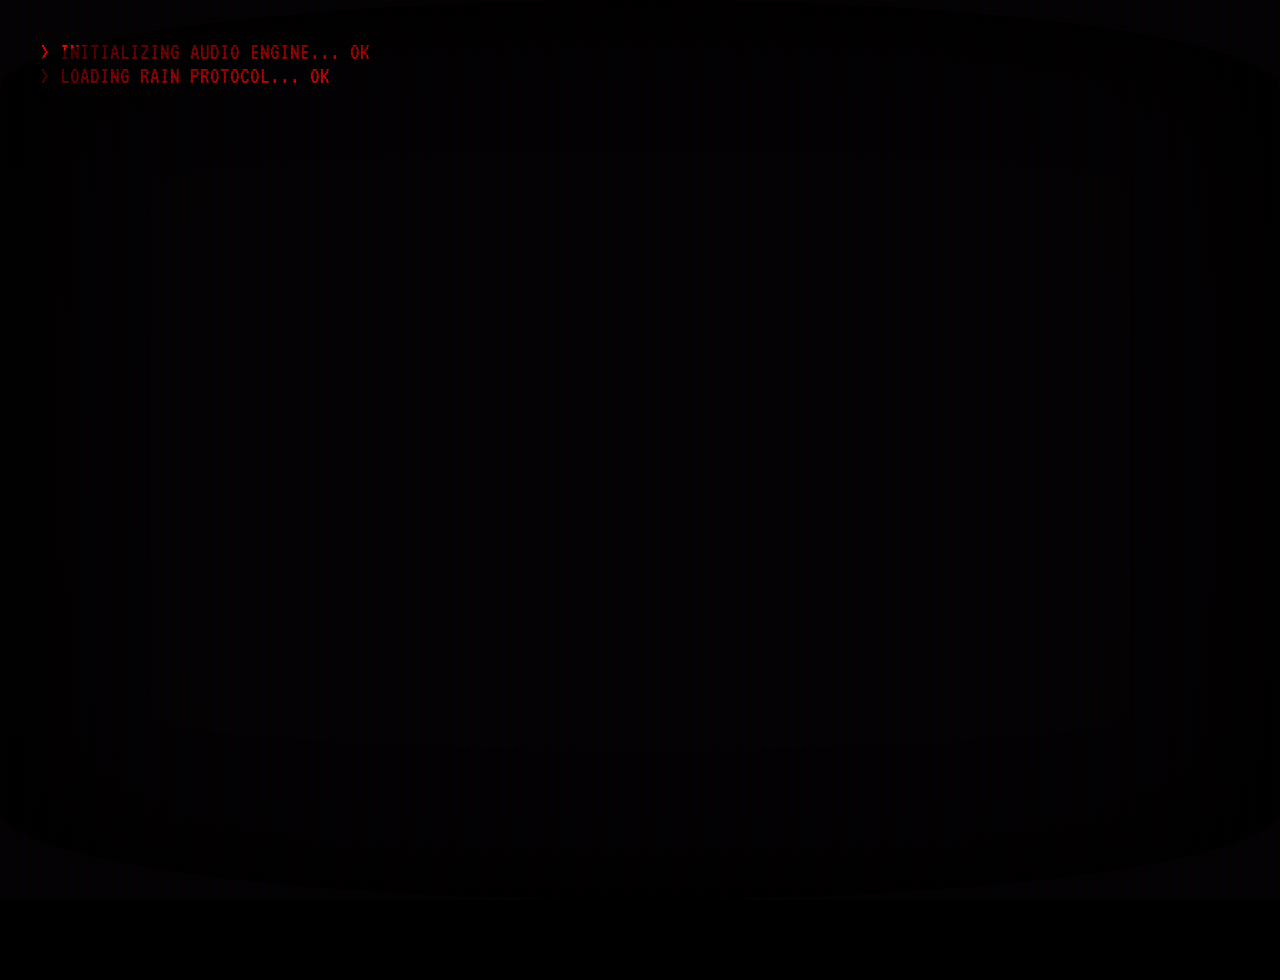
==== index.html @ df3459e5 "Refactor styles and improve boot sequence logic Refactor CSS styles and JavaScript for boot sequence" ====
<!DOCTYPE html>
<html lang="en">
<head>
    <meta charset="UTF-8">
    <title>SONNYVRO // STVLKING</title>
    <link href="https://fonts.googleapis.com/css2?family=Press+Start+2P&family=VT323&display=swap" rel="stylesheet">
    <style>
        :root {
            --bg: #000000;
            --panel: rgba(10, 0, 0, 0.85); 
            --red: #ff0000;
            --dim-red: #330000;
            --text: #e0a0a0;
        }

        /* --- THE EASTER EGG SYSTEM BREACH (GREEN MODE) --- */
        body.hacked {
            --red: #00ff33;
            --dim-red: #004400;
            --text: #a0e0a0;
            --panel: rgba(0, 25, 0, 0.85);
        }
        
        body.hacked #clouds-layer {
            filter: sepia(100%) hue-rotate(70deg) saturate(500%) brightness(0.8);
        }

        /* GLOBALLY APPLY RETRO CROSSHAIR CURSOR */
        body { 
            background-color: #000000 !important; 
            background-image: linear-gradient(rgba(0, 0, 0, 0.8), rgba(0, 0, 0, 0.8)), url('wallpaper.jpg'); 
            background-size: cover;
            background-position: center;
            background-attachment: fixed;
            color: var(--text) !important; 
            font-family: 'VT323', monospace; 
            margin: 0; 
            overflow: hidden; /* Changed to hidden to support monitor curve */
            perspective: 1000px;
            cursor: crosshair;
            transition: color 0.5s;
        }

        /* --- CURVED SURVEILLANCE MONITOR EFFECT --- */
        /* This pushes the content into a rounded "tube" shape */
        #monitor-shell {
            position: fixed;
            top: 0; left: 0; width: 100vw; height: 100vh;
            pointer-events: none;
            z-index: 10000;
            border-radius: 50% / 10%;
            box-shadow: inset 0 0 100px 30px rgba(0,0,0,0.8);
            background: radial-gradient(circle at center, rgba(0,0,0,0) 60%, rgba(0,0,0,0.4) 100%);
        }

        /* --- ANALOG CRT TV OVERLAY --- */
        #crt-overlay {
            position: fixed;
            top: 0; left: 0; width: 100vw; height: 100vh;
            pointer-events: none;
            z-index: 9998;
            background: linear-gradient(rgba(18, 16, 16, 0) 50%, rgba(0, 0, 0, 0.15) 50%), 
                        linear-gradient(90deg, rgba(255, 0, 0, 0.06), rgba(0, 255, 0, 0.02), rgba(0, 0, 255, 0.06));
            background-size: 100% 4px, 3px 100%;
            animation: crt-flicker 0.15s infinite;
        }

        @keyframes crt-flicker { 0% { opacity: 0.95; } 50% { opacity: 1; } 100% { opacity: 0.98; } }

        /* All your existing styles continue below... */
        #boot-screen { position: fixed; top: 0; left: 0; width: 100vw; height: 100vh; background: #000; color: var(--red); z-index: 9997; display: flex; flex-direction: column; padding: 40px; font-family: 'VT323', monospace; font-size: 1.5rem; pointer-events: none; transition: opacity 0.5s; }
        #crt-boot { position: fixed; top: 0; left: 0; width: 100vw; height: 100vh; background: #ffffff; z-index: 10000; pointer-events: none; animation: crt-power-on 1.2s cubic-bezier(0.23, 1, 0.32, 1) forwards; }
        @keyframes crt-power-on { 0% { transform: scale(0.001, 0.001); opacity: 1; } 30% { transform: scale(1, 0.01); opacity: 1; } 60% { transform: scale(1, 1); opacity: 1; background: #ffffff; } 100% { transform: scale(1, 1); opacity: 0; background: transparent; visibility: hidden; } }

        #clouds-layer { position: fixed; top: 0; left: 0; width: 100%; height: 100%; background-image: url('clouds.png'); background-repeat: repeat-x; opacity: 0.7; z-index: 1; pointer-events: none; animation: cloudDrift 120s linear infinite; transition: filter 1s ease; }
        @keyframes cloudDrift { from { background-position: 0 0; } to { background-position: 1000px 0; } }

        #rain-canvas { position: fixed; top: 0; left: 0; width: 100%; height: 100%; z-index: 2; pointer-events: none; }
        #viewport { position: relative; z-index: 3; width: 100vw; height: 100vh; overflow-y: auto; }

        .layout-stack { display: grid; grid-template-columns: 1fr; gap: 25px; max-width: 600px; margin: 40px auto; padding: 20px; }
        header { text-align: center; margin-bottom: 20px; padding: 20px; border: 1px solid var(--dim-red); background: var(--panel); transition: 0.5s; }
        h1, .divider span { font-family: 'Press Start 2P'; color: var(--red); margin: 0; animation: neonFlicker 4s infinite; transition: 0.5s; }
        h1 { font-size: 2rem; }
        .divider span { font-size: 0.7rem; }
        @keyframes neonFlicker { 0%, 18%, 22%, 25%, 53%, 57%, 100% { opacity: 1; text-shadow: 0 0 2px var(--red), 0 0 8px var(--red); } 20%, 24%, 55% { opacity: 0.75; text-shadow: none; } }
        .divider { display: flex; align-items: center; text-align: center; margin: 20px 0; }
        .divider::before, .divider::after { content: ''; flex: 1; border-bottom: 1px solid var(--red); transition: 0.5s; }
        .divider:not(:empty)::before { margin-right: 15px; }
        .divider:not(:empty)::after { margin-left: 15px; }

        .box { border: 1px solid var(--dim-red); background: var(--panel); padding: 25px; min-height: 150px; position: relative; line-height: 1.6; transition: border-color 0.5s, box-shadow 0.3s, background 0.5s; }
        .box::before { content: ""; position: absolute; top: -8px; left: -1px; right: -1px; height: 8px; background: var(--dim-red); clip-path: polygon(0% 100%, 5% 0%, 95% 0%, 100% 100%); transition: background 0.5s; }
        .box-title { font-family: 'Press Start 2P'; font-size: 0.8rem; color: var(--red); margin-bottom: 20px; border-bottom: 1px solid var(--dim-red); padding-bottom: 10px; transition: 0.5s; }
        .box.playing { border-color: var(--red); animation: borderPulse 1s infinite alternate; }
        .box.playing::before { background: var(--red); }
        @keyframes borderPulse { from { box-shadow: 0 0 5px var(--dim-red); } to { box-shadow: 0 0 20px var(--red); } }

        .links a { display: block; color: var(--text); text-decoration: none; margin: 10px 0; transition: 0.3s; }
        .links a:hover { color: var(--red); padding-left: 5px; }
        .home-btn { background: transparent; border: 1px solid var(--red); color: var(--red); padding: 20px; font-family: 'Press Start 2P'; font-size: 0.8rem; transition: 0.3s; width: 100%; margin-bottom: 20px; }
        .home-btn:hover { background: var(--red); color: #000000; }
        .audio-header { display: flex; justify-content: space-between; align-items: center; border-bottom: 1px dashed var(--dim-red); padding-bottom: 15px; margin-bottom: 15px; font-size: 0.9rem; transition: 0.5s; }
        #now-playing { color: var(--red); animation: pulse 2s infinite; transition: 0.5s; }
        @keyframes pulse { 0%, 100% { opacity: 1; } 50% { opacity: 0.5; } }
        .track { display: flex; align-items: center; padding: 10px 0; border-bottom: 1px solid #110000; transition: 0.5s; }
        .play-btn { width: 85px; padding: 5px; background: var(--dim-red); color: var(--text); font-family: 'Press Start 2P'; font-size: 0.6rem; text-align: center; border: 1px solid var(--red); transition: 0.5s; }
        .track:hover .play-btn { background: var(--red); color: #000; }
        .track.active .play-btn { background: var(--red); color: #000; }
        .track-name { flex-grow: 1; margin-left: 15px; }
        .commlink-input { background: #000; border: 1px solid var(--dim-red); color: var(--red); font-family: 'VT323', monospace; padding: 15px; width: 100%; box-sizing: border-box; margin-bottom: 15px; font-size: 1.2rem; resize: none; transition: 0.5s; }
        .commlink-input:focus { outline: none; border-color: var(--red); box-shadow: 0 0 10px var(--dim-red); }
        .commlink-input::placeholder { color: var(--dim-red); }
        .commlink-btn { background: var(--dim-red); border: 1px solid var(--red); color: var(--text); font-family: 'Press Start 2P'; font-size: 0.7rem; padding: 15px; width: 100%; transition: 0.5s; }
        .commlink-btn:hover { background: var(--red); color: #000; }
        .glitch-text { animation: neonFlicker 0.1s infinite !important; color: #fff !important; }
        #visitor-counter { text-align: center; font-size: 0.9rem; color: var(--dim-red); margin-bottom: 50px; transition: 0.5s; }
    </style>
</head>
<body>

    <div id="monitor-shell"></div>
    <div id="crt-boot"></div>
    <div id="crt-overlay"></div>
    <div id="boot-screen"></div>
    <div id="clouds-layer"></div>
    <canvas id="rain-canvas"></canvas>

    <div id="viewport">
        <div id="camera">
            <main class="layout-stack">
                <header><h1>SONNYVRO // STVLKING</h1></header>

                <section class="box">
                    <div class="box-title">STVLKING</div>
                    <p>Welcome. This website serves as a hub for all of my projects, art, info about me, and a store where you can buy beats, feats, and more!</p>
                </section>

                <section class="box">
                    <div class="box-title">SONNYVRO</div>
                    <p><strong>Alias:</strong> Sonny // <strong>Status:</strong> Actively coding:(</p>
                    <p>Growing up listening to music every second of the day really helps me when creating as i never really run out of ideas. I excel in dark, atmospheric, and gloomy vibes while also recording alternative rock, dark trap, and indie music.</p>
                </section>

                <section class="box">
                    <div class="box-title">BLOG</div>
                    <p id="secret-log"><strong>> LOG ENTRY: 07.2026</strong></p>
                    <p>Learning coding yay...</p>
                </section>

                <div class="divider"><span>SHOP / GET IN CONTACT</span></div>

                <section class="box" id="beats-box">
                    <div class="box-title">BEATS FOR SALE</div>
                    <div class="audio-header">
                        <span id="now-playing">> STATUS: IDLE</span>
                        <input type="range" id="vol-slider" min="0" max="1" step="0.01" value="0.5">
                    </div>
                    <ul class="tracklist" style="list-style: none; padding: 0;">
                        <li class="track" data-src="music/widow.mp3"><span class="play-btn">[ PLAY ]</span> <span class="track-name">widow.mp3</span></li>
                        <li class="track" data-src="music/error.mp3"><span class="play-btn">[ PLAY ]</span> <span class="track-name">error.mp3</span></li>
                        <li class="track" data-src="music/killing.mp3"><span class="play-btn">[ PLAY ]</span> <span class="track-name">killing.mp3</span></li>
                    </ul>
                    <div class="links" style="margin-top: 20px;">
                        <a href="https://air.bi/nXZu4" target="_blank">> ACCESS FULL AIRBIT STORE</a>
                    </div>
                </section>

                <section class="box">
                    <div class="box-title">COMMLINK</div>
                    <form action="https://formspree.io/f/mjgqldkb" method="POST">
                        <input type="text" name="name" class="commlink-input" placeholder="> ENTER_DESIGNATION" required>
                        <input type="email" name="email" class="commlink-input" placeholder="> ENTER_RETURN_ADDRESS" required>
                        <textarea name="message" class="commlink-input" rows="3" placeholder="> ENTER_MESSAGE..." required></textarea>
                        <button type="submit" class="commlink-btn">[ TRANSMIT ]</button>
                    </form>
                </section>

                <section class="box">
                    <div class="box-title">LINKS</div>
                    <nav class="links">
                        <a href="https://www.instagram.com/sonnyvro" target="_blank">> INSTAGRAM</a>
                        <a href="https://soundcloud.com/user-11954578" target="_blank">> SOUNDCLOUD</a>
                    </nav>
                </section>

                <button class="home-btn" onclick="window.scrollTo({top: 0, behavior: 'smooth'})">[ RETURN HOME ]</button>

                <div id="visitor-counter">
                    > UNIQUE_CONNECTIONS: <span id="hit-count">000000</span>
                </div>
            </main>
        </div>
    </div>

<script>
    // Boot Sequence
    const bootScreen = document.getElementById('boot-screen');
    const bootLines = ["> INITIALIZING AUDIO ENGINE... OK", "> LOADING RAIN PROTOCOL... OK", "> ESTABLISHING SECURE CONNECTION...", "> ACCESSING STVLKER MAINFRAME..."];
    let bootDelay = 800; 
    bootLines.forEach((line) => { setTimeout(() => { bootScreen.innerHTML += `<div>${line}</div>`; }, bootDelay += 600); });
    setTimeout(() => { bootScreen.style.opacity = '0'; setTimeout(() => bootScreen.remove(), 500); }, bootDelay + 800);

    // Live Counter
    fetch('https://api.counterapi.dev/v1/stvlking_online/visitor_count/up')
        .then(response => response.json())
        .then(data => { const counterElement = document.getElementById('hit-count'); if (counterElement && data.count) counterElement.innerText = data.count.toString().padStart(6, '0'); });

    let rainColor = '#ff0000';
    document.getElementById('secret-log').addEventListener('click', function() {
        document.body.classList.toggle('hacked');
        if(document.body.classList.contains('hacked')) { rainColor = '#00ff33'; this.innerHTML = "<strong>> SYSTEM BREACH DETECTED... THEY ARE WATCHING</strong>"; this.classList.add('glitch-text'); }
        else { rainColor = '#ff0000'; this.innerHTML = "<strong>> LOG ENTRY: 07.2026</strong>"; this.classList.remove('glitch-text'); }
    });

    const canvas = document.getElementById('rain-canvas');
    const ctx = canvas.getContext('2d');
    function resize() { canvas.width = window.innerWidth; canvas.height = window.innerHeight; }
    window.onresize = resize; resize();
    let drops = [];
    function createDrop() { return { x: Math.random() * canvas.width, y: -10, speed: 2 + Math.random() * 3 }; }
    function animate() {
        ctx.clearRect(0, 0, canvas.width, canvas.height);
        ctx.fillStyle = rainColor;
        if (drops.length < 150) drops.push(createDrop());
        drops.forEach(d => { if (d.y > canvas.height) { d.y = -10; d.x = Math.random() * canvas.width; } else { d.y += d.speed; ctx.fillRect(d.x, d.y, 2, 6); } });
        requestAnimationFrame(animate);
    }
    animate();

    const audioEngine = new Audio();
    const nowPlayingText = document.getElementById('now-playing');
    const volumeSlider = document.getElementById('vol-slider');
    const beatsBox = document.getElementById('beats-box');
    audioEngine.volume = volumeSlider.value;
    volumeSlider.addEventListener('input', function() { audioEngine.volume = this.value; });
    document.body.addEventListener('click', function(e) {
        const track = e.target.closest('.track');
        if (track) {
            const src = track.getAttribute('data-src');
            const btn = track.querySelector('.play-btn');
            if (audioEngine.src.includes(src) && !audioEngine.paused) { audioEngine.pause(); btn.innerText = '[ PLAY ]'; nowPlayingText.innerText = '> STATUS: IDLE'; beatsBox.classList.remove('playing'); }
            else { document.querySelectorAll('.play-btn').forEach(b => b.innerText = '[ PLAY ]'); audioEngine.src = src; audioEngine.play(); btn.innerText = '[ STOP ]'; nowPlayingText.innerText = '> PLAYING: ' + track.querySelector('.track-name').innerText; beatsBox.classList.add('playing'); }
        }
    });
    audioEngine.addEventListener('ended', () => { document.querySelectorAll('.play-btn').forEach(b => b.innerText = '[ PLAY ]'); nowPlayingText.innerText = '> STATUS: IDLE'; beatsBox.classList.remove('playing'); });
</script>
</body>
</html>
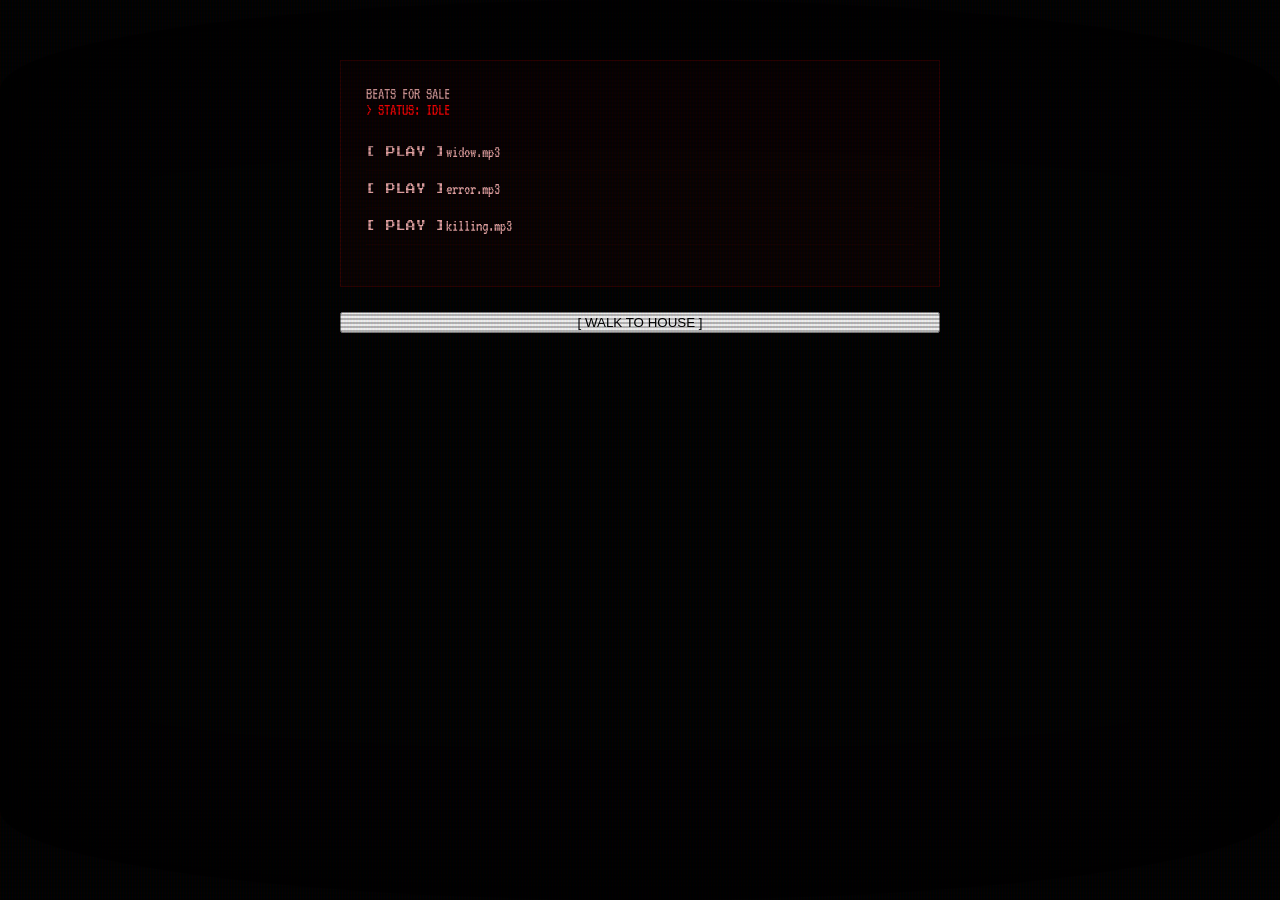
==== commit 15872346: "Revise index.html for layout and audio enhancements Refactor HTML structure and update styles for la" ====
--- a/index.html
+++ b/index.html
@@ -5,245 +5,81 @@
     <title>SONNYVRO // STVLKING</title>
     <link href="https://fonts.googleapis.com/css2?family=Press+Start+2P&family=VT323&display=swap" rel="stylesheet">
     <style>
-        :root {
-            --bg: #000000;
-            --panel: rgba(10, 0, 0, 0.85); 
-            --red: #ff0000;
-            --dim-red: #330000;
-            --text: #e0a0a0;
+        :root { --bg: #000000; --panel: rgba(10, 0, 0, 0.85); --red: #ff0000; --dim-red: #330000; --text: #e0a0a0; }
+        
+        body { 
+            background-color: var(--bg) !important; 
+            background-image: linear-gradient(rgba(0, 0, 0, 0.8), rgba(0, 0, 0, 0.8)), url('wallpaper.jpg'); 
+            background-size: cover; background-position: center; background-attachment: fixed;
+            color: var(--text) !important; font-family: 'VT323', monospace; margin: 0; overflow: hidden; perspective: 1000px;
         }
 
-        /* --- THE EASTER EGG SYSTEM BREACH (GREEN MODE) --- */
-        body.hacked {
-            --red: #00ff33;
-            --dim-red: #004400;
-            --text: #a0e0a0;
-            --panel: rgba(0, 25, 0, 0.85);
-        }
-        
-        body.hacked #clouds-layer {
-            filter: sepia(100%) hue-rotate(70deg) saturate(500%) brightness(0.8);
-        }
-
-        /* GLOBALLY APPLY RETRO CROSSHAIR CURSOR */
-        body { 
-            background-color: #000000 !important; 
-            background-image: linear-gradient(rgba(0, 0, 0, 0.8), rgba(0, 0, 0, 0.8)), url('wallpaper.jpg'); 
-            background-size: cover;
-            background-position: center;
-            background-attachment: fixed;
-            color: var(--text) !important; 
-            font-family: 'VT323', monospace; 
-            margin: 0; 
-            overflow: hidden; /* Changed to hidden to support monitor curve */
-            perspective: 1000px;
-            cursor: crosshair;
-            transition: color 0.5s;
-        }
-
-        /* --- CURVED SURVEILLANCE MONITOR EFFECT --- */
-        /* This pushes the content into a rounded "tube" shape */
-        #monitor-shell {
-            position: fixed;
-            top: 0; left: 0; width: 100vw; height: 100vh;
-            pointer-events: none;
-            z-index: 10000;
-            border-radius: 50% / 10%;
-            box-shadow: inset 0 0 100px 30px rgba(0,0,0,0.8);
-            background: radial-gradient(circle at center, rgba(0,0,0,0) 60%, rgba(0,0,0,0.4) 100%);
-        }
-
-        /* --- ANALOG CRT TV OVERLAY --- */
-        #crt-overlay {
-            position: fixed;
-            top: 0; left: 0; width: 100vw; height: 100vh;
-            pointer-events: none;
-            z-index: 9998;
-            background: linear-gradient(rgba(18, 16, 16, 0) 50%, rgba(0, 0, 0, 0.15) 50%), 
-                        linear-gradient(90deg, rgba(255, 0, 0, 0.06), rgba(0, 255, 0, 0.02), rgba(0, 0, 255, 0.06));
-            background-size: 100% 4px, 3px 100%;
-            animation: crt-flicker 0.15s infinite;
-        }
-
-        @keyframes crt-flicker { 0% { opacity: 0.95; } 50% { opacity: 1; } 100% { opacity: 0.98; } }
-
-        /* All your existing styles continue below... */
-        #boot-screen { position: fixed; top: 0; left: 0; width: 100vw; height: 100vh; background: #000; color: var(--red); z-index: 9997; display: flex; flex-direction: column; padding: 40px; font-family: 'VT323', monospace; font-size: 1.5rem; pointer-events: none; transition: opacity 0.5s; }
-        #crt-boot { position: fixed; top: 0; left: 0; width: 100vw; height: 100vh; background: #ffffff; z-index: 10000; pointer-events: none; animation: crt-power-on 1.2s cubic-bezier(0.23, 1, 0.32, 1) forwards; }
-        @keyframes crt-power-on { 0% { transform: scale(0.001, 0.001); opacity: 1; } 30% { transform: scale(1, 0.01); opacity: 1; } 60% { transform: scale(1, 1); opacity: 1; background: #ffffff; } 100% { transform: scale(1, 1); opacity: 0; background: transparent; visibility: hidden; } }
-
-        #clouds-layer { position: fixed; top: 0; left: 0; width: 100%; height: 100%; background-image: url('clouds.png'); background-repeat: repeat-x; opacity: 0.7; z-index: 1; pointer-events: none; animation: cloudDrift 120s linear infinite; transition: filter 1s ease; }
+        /* Overlays */
+        #monitor-shell { position: fixed; top: 0; left: 0; width: 100vw; height: 100vh; pointer-events: none; z-index: 10000; border-radius: 50% / 10%; box-shadow: inset 0 0 100px 30px rgba(0,0,0,0.8); background: radial-gradient(circle at center, rgba(0,0,0,0) 60%, rgba(0,0,0,0.4) 100%); }
+        #crt-overlay { position: fixed; top: 0; left: 0; width: 100vw; height: 100vh; pointer-events: none; z-index: 9998; background: linear-gradient(rgba(18, 16, 16, 0) 50%, rgba(0, 0, 0, 0.25) 50%), linear-gradient(90deg, rgba(255, 0, 0, 0.06), rgba(0, 255, 0, 0.02), rgba(0, 0, 255, 0.06)); background-size: 100% 4px, 3px 100%; animation: crt-flicker 0.15s infinite; }
+        #clouds-layer { position: fixed; top: 0; left: 0; width: 100vw; height: 100vh; background-image: url('clouds.png'); z-index: 1; pointer-events: none; animation: cloudDrift 120s linear infinite; }
         @keyframes cloudDrift { from { background-position: 0 0; } to { background-position: 1000px 0; } }
 
-        #rain-canvas { position: fixed; top: 0; left: 0; width: 100%; height: 100%; z-index: 2; pointer-events: none; }
+        /* Audio & Layout */
         #viewport { position: relative; z-index: 3; width: 100vw; height: 100vh; overflow-y: auto; }
-
-        .layout-stack { display: grid; grid-template-columns: 1fr; gap: 25px; max-width: 600px; margin: 40px auto; padding: 20px; }
-        header { text-align: center; margin-bottom: 20px; padding: 20px; border: 1px solid var(--dim-red); background: var(--panel); transition: 0.5s; }
-        h1, .divider span { font-family: 'Press Start 2P'; color: var(--red); margin: 0; animation: neonFlicker 4s infinite; transition: 0.5s; }
-        h1 { font-size: 2rem; }
-        .divider span { font-size: 0.7rem; }
-        @keyframes neonFlicker { 0%, 18%, 22%, 25%, 53%, 57%, 100% { opacity: 1; text-shadow: 0 0 2px var(--red), 0 0 8px var(--red); } 20%, 24%, 55% { opacity: 0.75; text-shadow: none; } }
-        .divider { display: flex; align-items: center; text-align: center; margin: 20px 0; }
-        .divider::before, .divider::after { content: ''; flex: 1; border-bottom: 1px solid var(--red); transition: 0.5s; }
-        .divider:not(:empty)::before { margin-right: 15px; }
-        .divider:not(:empty)::after { margin-left: 15px; }
-
-        .box { border: 1px solid var(--dim-red); background: var(--panel); padding: 25px; min-height: 150px; position: relative; line-height: 1.6; transition: border-color 0.5s, box-shadow 0.3s, background 0.5s; }
-        .box::before { content: ""; position: absolute; top: -8px; left: -1px; right: -1px; height: 8px; background: var(--dim-red); clip-path: polygon(0% 100%, 5% 0%, 95% 0%, 100% 100%); transition: background 0.5s; }
-        .box-title { font-family: 'Press Start 2P'; font-size: 0.8rem; color: var(--red); margin-bottom: 20px; border-bottom: 1px solid var(--dim-red); padding-bottom: 10px; transition: 0.5s; }
-        .box.playing { border-color: var(--red); animation: borderPulse 1s infinite alternate; }
-        .box.playing::before { background: var(--red); }
-        @keyframes borderPulse { from { box-shadow: 0 0 5px var(--dim-red); } to { box-shadow: 0 0 20px var(--red); } }
-
-        .links a { display: block; color: var(--text); text-decoration: none; margin: 10px 0; transition: 0.3s; }
-        .links a:hover { color: var(--red); padding-left: 5px; }
-        .home-btn { background: transparent; border: 1px solid var(--red); color: var(--red); padding: 20px; font-family: 'Press Start 2P'; font-size: 0.8rem; transition: 0.3s; width: 100%; margin-bottom: 20px; }
-        .home-btn:hover { background: var(--red); color: #000000; }
-        .audio-header { display: flex; justify-content: space-between; align-items: center; border-bottom: 1px dashed var(--dim-red); padding-bottom: 15px; margin-bottom: 15px; font-size: 0.9rem; transition: 0.5s; }
-        #now-playing { color: var(--red); animation: pulse 2s infinite; transition: 0.5s; }
-        @keyframes pulse { 0%, 100% { opacity: 1; } 50% { opacity: 0.5; } }
-        .track { display: flex; align-items: center; padding: 10px 0; border-bottom: 1px solid #110000; transition: 0.5s; }
-        .play-btn { width: 85px; padding: 5px; background: var(--dim-red); color: var(--text); font-family: 'Press Start 2P'; font-size: 0.6rem; text-align: center; border: 1px solid var(--red); transition: 0.5s; }
-        .track:hover .play-btn { background: var(--red); color: #000; }
-        .track.active .play-btn { background: var(--red); color: #000; }
-        .track-name { flex-grow: 1; margin-left: 15px; }
-        .commlink-input { background: #000; border: 1px solid var(--dim-red); color: var(--red); font-family: 'VT323', monospace; padding: 15px; width: 100%; box-sizing: border-box; margin-bottom: 15px; font-size: 1.2rem; resize: none; transition: 0.5s; }
-        .commlink-input:focus { outline: none; border-color: var(--red); box-shadow: 0 0 10px var(--dim-red); }
-        .commlink-input::placeholder { color: var(--dim-red); }
-        .commlink-btn { background: var(--dim-red); border: 1px solid var(--red); color: var(--text); font-family: 'Press Start 2P'; font-size: 0.7rem; padding: 15px; width: 100%; transition: 0.5s; }
-        .commlink-btn:hover { background: var(--red); color: #000; }
-        .glitch-text { animation: neonFlicker 0.1s infinite !important; color: #fff !important; }
-        #visitor-counter { text-align: center; font-size: 0.9rem; color: var(--dim-red); margin-bottom: 50px; transition: 0.5s; }
+        .layout-stack { display: grid; gap: 25px; max-width: 600px; margin: 40px auto; padding: 20px; transition: opacity 0.5s; }
+        .box { border: 1px solid var(--dim-red); background: var(--panel); padding: 25px; position: relative; }
+        .track { display: flex; align-items: center; padding: 10px 0; border-bottom: 1px solid #110000; cursor: pointer; }
+        .play-btn { width: 80px; font-family: 'Press Start 2P'; font-size: 0.6rem; color: var(--text); }
+        .track.active .track-name { color: var(--red); }
+        
+        .walking-mode { animation: walkToHouse 2s cubic-bezier(0.4, 0, 0.2, 1) forwards; }
+        @keyframes walkToHouse { 0% { transform: rotateY(0deg) translateZ(0px); } 100% { transform: rotateY(0deg) translateZ(800px); } }
     </style>
 </head>
 <body>
-
-    <div id="monitor-shell"></div>
-    <div id="crt-boot"></div>
-    <div id="crt-overlay"></div>
-    <div id="boot-screen"></div>
+    <div id="monitor-shell"></div><div id="crt-overlay"></div>
     <div id="clouds-layer"></div>
-    <canvas id="rain-canvas"></canvas>
 
     <div id="viewport">
-        <div id="camera">
-            <main class="layout-stack">
-                <header><h1>SONNYVRO // STVLKING</h1></header>
-
-                <section class="box">
-                    <div class="box-title">STVLKING</div>
-                    <p>Welcome. This website serves as a hub for all of my projects, art, info about me, and a store where you can buy beats, feats, and more!</p>
-                </section>
-
-                <section class="box">
-                    <div class="box-title">SONNYVRO</div>
-                    <p><strong>Alias:</strong> Sonny // <strong>Status:</strong> Actively coding:(</p>
-                    <p>Growing up listening to music every second of the day really helps me when creating as i never really run out of ideas. I excel in dark, atmospheric, and gloomy vibes while also recording alternative rock, dark trap, and indie music.</p>
-                </section>
-
-                <section class="box">
-                    <div class="box-title">BLOG</div>
-                    <p id="secret-log"><strong>> LOG ENTRY: 07.2026</strong></p>
-                    <p>Learning coding yay...</p>
-                </section>
-
-                <div class="divider"><span>SHOP / GET IN CONTACT</span></div>
-
-                <section class="box" id="beats-box">
-                    <div class="box-title">BEATS FOR SALE</div>
-                    <div class="audio-header">
-                        <span id="now-playing">> STATUS: IDLE</span>
-                        <input type="range" id="vol-slider" min="0" max="1" step="0.01" value="0.5">
-                    </div>
-                    <ul class="tracklist" style="list-style: none; padding: 0;">
-                        <li class="track" data-src="music/widow.mp3"><span class="play-btn">[ PLAY ]</span> <span class="track-name">widow.mp3</span></li>
-                        <li class="track" data-src="music/error.mp3"><span class="play-btn">[ PLAY ]</span> <span class="track-name">error.mp3</span></li>
-                        <li class="track" data-src="music/killing.mp3"><span class="play-btn">[ PLAY ]</span> <span class="track-name">killing.mp3</span></li>
-                    </ul>
-                    <div class="links" style="margin-top: 20px;">
-                        <a href="https://air.bi/nXZu4" target="_blank">> ACCESS FULL AIRBIT STORE</a>
-                    </div>
-                </section>
-
-                <section class="box">
-                    <div class="box-title">COMMLINK</div>
-                    <form action="https://formspree.io/f/mjgqldkb" method="POST">
-                        <input type="text" name="name" class="commlink-input" placeholder="> ENTER_DESIGNATION" required>
-                        <input type="email" name="email" class="commlink-input" placeholder="> ENTER_RETURN_ADDRESS" required>
-                        <textarea name="message" class="commlink-input" rows="3" placeholder="> ENTER_MESSAGE..." required></textarea>
-                        <button type="submit" class="commlink-btn">[ TRANSMIT ]</button>
-                    </form>
-                </section>
-
-                <section class="box">
-                    <div class="box-title">LINKS</div>
-                    <nav class="links">
-                        <a href="https://www.instagram.com/sonnyvro" target="_blank">> INSTAGRAM</a>
-                        <a href="https://soundcloud.com/user-11954578" target="_blank">> SOUNDCLOUD</a>
-                    </nav>
-                </section>
-
-                <button class="home-btn" onclick="window.scrollTo({top: 0, behavior: 'smooth'})">[ RETURN HOME ]</button>
-
-                <div id="visitor-counter">
-                    > UNIQUE_CONNECTIONS: <span id="hit-count">000000</span>
-                </div>
-            </main>
-        </div>
+        <main class="layout-stack">
+            <section class="box">
+                <div class="box-title">BEATS FOR SALE</div>
+                <div id="now-playing" style="color:red; margin-bottom:10px;">> STATUS: IDLE</div>
+                <ul class="tracklist" style="list-style: none; padding: 0;">
+                    <li class="track" data-src="music/widow.mp3"><span class="play-btn">[ PLAY ]</span> <span class="track-name">widow.mp3</span></li>
+                    <li class="track" data-src="music/error.mp3"><span class="play-btn">[ PLAY ]</span> <span class="track-name">error.mp3</span></li>
+                    <li class="track" data-src="music/killing.mp3"><span class="play-btn">[ PLAY ]</span> <span class="track-name">killing.mp3</span></li>
+                </ul>
+            </section>
+            
+            <section id="house-scene" style="display:none; text-align:center;"><h2 style="color:red;">THE DARK HOUSE</h2></section>
+            <button class="home-btn">[ WALK TO HOUSE ]</button>
+        </main>
     </div>
 
 <script>
-    // Boot Sequence
-    const bootScreen = document.getElementById('boot-screen');
-    const bootLines = ["> INITIALIZING AUDIO ENGINE... OK", "> LOADING RAIN PROTOCOL... OK", "> ESTABLISHING SECURE CONNECTION...", "> ACCESSING STVLKER MAINFRAME..."];
-    let bootDelay = 800; 
-    bootLines.forEach((line) => { setTimeout(() => { bootScreen.innerHTML += `<div>${line}</div>`; }, bootDelay += 600); });
-    setTimeout(() => { bootScreen.style.opacity = '0'; setTimeout(() => bootScreen.remove(), 500); }, bootDelay + 800);
+    const audioEngine = new Audio();
+    const nowPlaying = document.getElementById('now-playing');
 
-    // Live Counter
-    fetch('https://api.counterapi.dev/v1/stvlking_online/visitor_count/up')
-        .then(response => response.json())
-        .then(data => { const counterElement = document.getElementById('hit-count'); if (counterElement && data.count) counterElement.innerText = data.count.toString().padStart(6, '0'); });
-
-    let rainColor = '#ff0000';
-    document.getElementById('secret-log').addEventListener('click', function() {
-        document.body.classList.toggle('hacked');
-        if(document.body.classList.contains('hacked')) { rainColor = '#00ff33'; this.innerHTML = "<strong>> SYSTEM BREACH DETECTED... THEY ARE WATCHING</strong>"; this.classList.add('glitch-text'); }
-        else { rainColor = '#ff0000'; this.innerHTML = "<strong>> LOG ENTRY: 07.2026</strong>"; this.classList.remove('glitch-text'); }
+    document.querySelectorAll('.track').forEach(track => {
+        track.addEventListener('click', function() {
+            const src = this.getAttribute('data-src');
+            if (audioEngine.src.includes(src) && !audioEngine.paused) {
+                audioEngine.pause();
+                this.classList.remove('active');
+                nowPlaying.innerText = '> STATUS: IDLE';
+            } else {
+                audioEngine.src = src;
+                audioEngine.play();
+                document.querySelectorAll('.track').forEach(t => t.classList.remove('active'));
+                this.classList.add('active');
+                nowPlaying.innerText = `> PLAYING: ${this.querySelector('.track-name').innerText}`;
+            }
+        });
     });
 
-    const canvas = document.getElementById('rain-canvas');
-    const ctx = canvas.getContext('2d');
-    function resize() { canvas.width = window.innerWidth; canvas.height = window.innerHeight; }
-    window.onresize = resize; resize();
-    let drops = [];
-    function createDrop() { return { x: Math.random() * canvas.width, y: -10, speed: 2 + Math.random() * 3 }; }
-    function animate() {
-        ctx.clearRect(0, 0, canvas.width, canvas.height);
-        ctx.fillStyle = rainColor;
-        if (drops.length < 150) drops.push(createDrop());
-        drops.forEach(d => { if (d.y > canvas.height) { d.y = -10; d.x = Math.random() * canvas.width; } else { d.y += d.speed; ctx.fillRect(d.x, d.y, 2, 6); } });
-        requestAnimationFrame(animate);
-    }
-    animate();
-
-    const audioEngine = new Audio();
-    const nowPlayingText = document.getElementById('now-playing');
-    const volumeSlider = document.getElementById('vol-slider');
-    const beatsBox = document.getElementById('beats-box');
-    audioEngine.volume = volumeSlider.value;
-    volumeSlider.addEventListener('input', function() { audioEngine.volume = this.value; });
-    document.body.addEventListener('click', function(e) {
-        const track = e.target.closest('.track');
-        if (track) {
-            const src = track.getAttribute('data-src');
-            const btn = track.querySelector('.play-btn');
-            if (audioEngine.src.includes(src) && !audioEngine.paused) { audioEngine.pause(); btn.innerText = '[ PLAY ]'; nowPlayingText.innerText = '> STATUS: IDLE'; beatsBox.classList.remove('playing'); }
-            else { document.querySelectorAll('.play-btn').forEach(b => b.innerText = '[ PLAY ]'); audioEngine.src = src; audioEngine.play(); btn.innerText = '[ STOP ]'; nowPlayingText.innerText = '> PLAYING: ' + track.querySelector('.track-name').innerText; beatsBox.classList.add('playing'); }
-        }
+    document.querySelector('.home-btn').addEventListener('click', function() {
+        document.querySelector('.layout-stack').style.opacity = '0';
+        document.getElementById('house-scene').style.display = 'block';
+        document.getElementById('viewport').classList.add('walking-mode');
+        setTimeout(() => { window.location.href = 'house.html'; }, 2000);
     });
-    audioEngine.addEventListener('ended', () => { document.querySelectorAll('.play-btn').forEach(b => b.innerText = '[ PLAY ]'); nowPlayingText.innerText = '> STATUS: IDLE'; beatsBox.classList.remove('playing'); });
 </script>
 </body>
 </html>
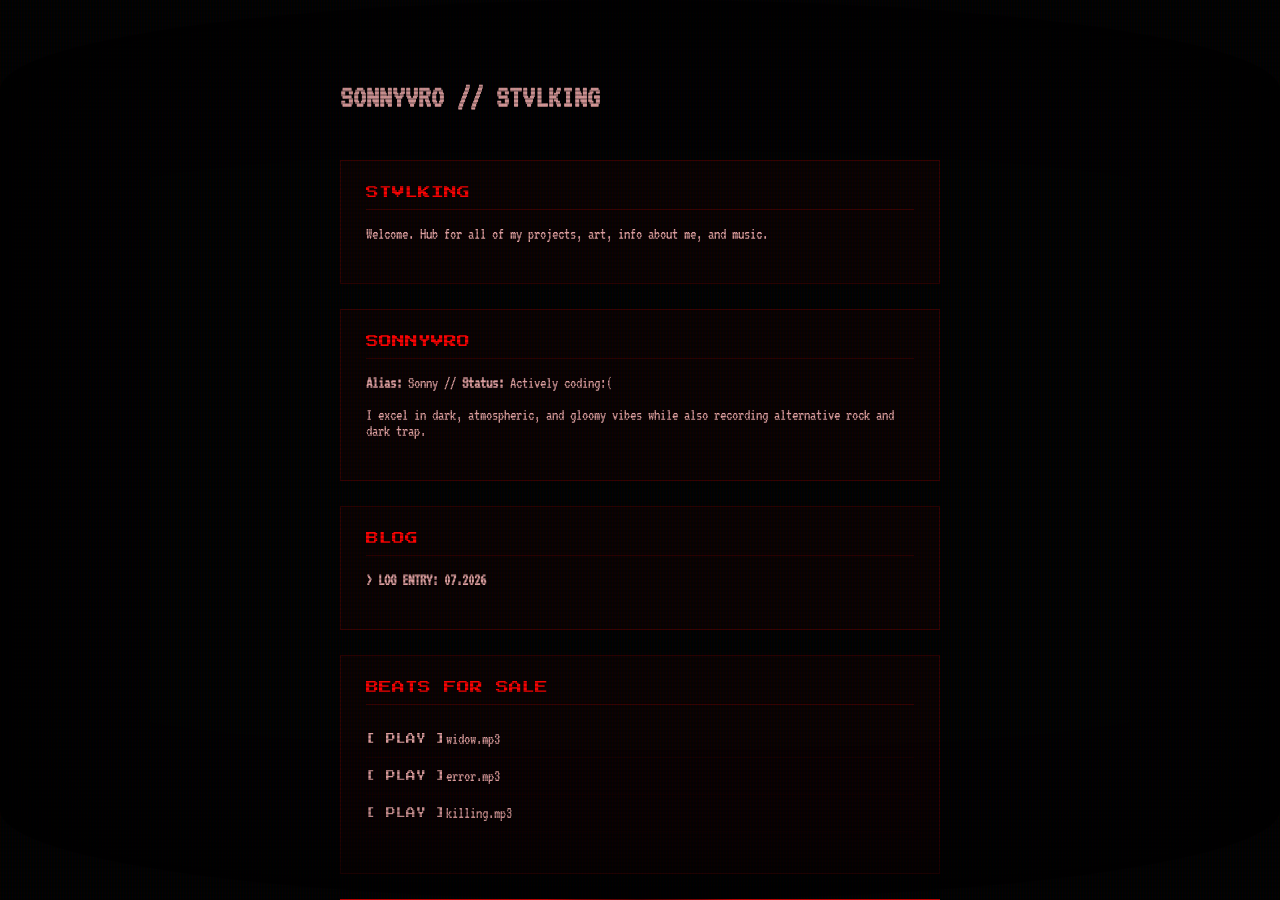
==== commit 46353e8c: "Enhance index.html with transitions and audio features Added transition overlay and modified body st" ====
--- a/index.html
+++ b/index.html
@@ -7,78 +7,118 @@
     <style>
         :root { --bg: #000000; --panel: rgba(10, 0, 0, 0.85); --red: #ff0000; --dim-red: #330000; --text: #e0a0a0; }
         
-        body { 
-            background-color: var(--bg) !important; 
-            background-image: linear-gradient(rgba(0, 0, 0, 0.8), rgba(0, 0, 0, 0.8)), url('wallpaper.jpg'); 
-            background-size: cover; background-position: center; background-attachment: fixed;
-            color: var(--text) !important; font-family: 'VT323', monospace; margin: 0; overflow: hidden; perspective: 1000px;
-        }
+        body.hacked { --red: #00ff33; --dim-red: #004400; --text: #a0e0a0; --panel: rgba(0, 25, 0, 0.85); }
+        body.hacked #clouds-layer { filter: sepia(100%) hue-rotate(70deg) saturate(500%) brightness(0.8); }
+
+        body { background-color: var(--bg) !important; background-image: linear-gradient(rgba(0, 0, 0, 0.8), rgba(0, 0, 0, 0.8)), url('wallpaper.jpg'); background-size: cover; background-position: center; background-attachment: fixed; color: var(--text) !important; font-family: 'VT323', monospace; margin: 0; overflow: hidden; perspective: 1000px; cursor: crosshair; transition: color 0.5s; }
 
         /* Overlays */
         #monitor-shell { position: fixed; top: 0; left: 0; width: 100vw; height: 100vh; pointer-events: none; z-index: 10000; border-radius: 50% / 10%; box-shadow: inset 0 0 100px 30px rgba(0,0,0,0.8); background: radial-gradient(circle at center, rgba(0,0,0,0) 60%, rgba(0,0,0,0.4) 100%); }
         #crt-overlay { position: fixed; top: 0; left: 0; width: 100vw; height: 100vh; pointer-events: none; z-index: 9998; background: linear-gradient(rgba(18, 16, 16, 0) 50%, rgba(0, 0, 0, 0.25) 50%), linear-gradient(90deg, rgba(255, 0, 0, 0.06), rgba(0, 255, 0, 0.02), rgba(0, 0, 255, 0.06)); background-size: 100% 4px, 3px 100%; animation: crt-flicker 0.15s infinite; }
-        #clouds-layer { position: fixed; top: 0; left: 0; width: 100vw; height: 100vh; background-image: url('clouds.png'); z-index: 1; pointer-events: none; animation: cloudDrift 120s linear infinite; }
-        @keyframes cloudDrift { from { background-position: 0 0; } to { background-position: 1000px 0; } }
+        #transition-overlay { position: fixed; top: 0; left: 0; width: 100vw; height: 100vh; background: #000; z-index: 9999; opacity: 0; pointer-events: none; transition: opacity 1s ease-in-out; }
+        .fade-in { opacity: 1 !important; }
 
-        /* Audio & Layout */
+        /* Animations */
+        @keyframes crt-flicker { 0% { opacity: 0.95; } 50% { opacity: 1; } 100% { opacity: 0.98; } }
+        .walk-into-house { animation: walkSequence 2.5s ease-in forwards; }
+        @keyframes walkSequence { 0% { transform: scale(1) translateY(0); } 100% { transform: scale(3) translateY(-10%); } }
+
+        /* Layout */
         #viewport { position: relative; z-index: 3; width: 100vw; height: 100vh; overflow-y: auto; }
         .layout-stack { display: grid; gap: 25px; max-width: 600px; margin: 40px auto; padding: 20px; transition: opacity 0.5s; }
         .box { border: 1px solid var(--dim-red); background: var(--panel); padding: 25px; position: relative; }
+        .box-title { font-family: 'Press Start 2P'; font-size: 0.8rem; color: var(--red); border-bottom: 1px solid var(--dim-red); padding-bottom: 10px; }
         .track { display: flex; align-items: center; padding: 10px 0; border-bottom: 1px solid #110000; cursor: pointer; }
         .play-btn { width: 80px; font-family: 'Press Start 2P'; font-size: 0.6rem; color: var(--text); }
         .track.active .track-name { color: var(--red); }
-        
-        .walking-mode { animation: walkToHouse 2s cubic-bezier(0.4, 0, 0.2, 1) forwards; }
-        @keyframes walkToHouse { 0% { transform: rotateY(0deg) translateZ(0px); } 100% { transform: rotateY(0deg) translateZ(800px); } }
+        .home-btn { background: transparent; border: 1px solid var(--red); color: var(--red); padding: 20px; font-family: 'Press Start 2P'; font-size: 0.8rem; width: 100%; cursor: pointer; }
     </style>
 </head>
 <body>
-    <div id="monitor-shell"></div><div id="crt-overlay"></div>
-    <div id="clouds-layer"></div>
+    <div id="monitor-shell"></div><div id="crt-overlay"></div><div id="transition-overlay"></div>
+    <div id="clouds-layer" style="position:fixed; width:100%; height:100%; background-image:url('clouds.png'); z-index:1; pointer-events:none;"></div>
+    
+    <audio id="grass-step-sound" src="grass-step.mp3"></audio>
 
     <div id="viewport">
         <main class="layout-stack">
+            <header><h1>SONNYVRO // STVLKING</h1></header>
+
             <section class="box">
+                <div class="box-title">STVLKING</div>
+                <p>Welcome. Hub for all of my projects, art, info about me, and music.</p>
+            </section>
+
+            <section class="box">
+                <div class="box-title">SONNYVRO</div>
+                <p><strong>Alias:</strong> Sonny // <strong>Status:</strong> Actively coding:(</p>
+                <p>I excel in dark, atmospheric, and gloomy vibes while also recording alternative rock and dark trap.</p>
+            </section>
+
+            <section class="box">
+                <div class="box-title">BLOG</div>
+                <p id="secret-log"><strong>> LOG ENTRY: 07.2026</strong></p>
+            </section>
+
+            <section class="box" id="beats-box">
                 <div class="box-title">BEATS FOR SALE</div>
-                <div id="now-playing" style="color:red; margin-bottom:10px;">> STATUS: IDLE</div>
                 <ul class="tracklist" style="list-style: none; padding: 0;">
                     <li class="track" data-src="music/widow.mp3"><span class="play-btn">[ PLAY ]</span> <span class="track-name">widow.mp3</span></li>
                     <li class="track" data-src="music/error.mp3"><span class="play-btn">[ PLAY ]</span> <span class="track-name">error.mp3</span></li>
                     <li class="track" data-src="music/killing.mp3"><span class="play-btn">[ PLAY ]</span> <span class="track-name">killing.mp3</span></li>
                 </ul>
             </section>
-            
-            <section id="house-scene" style="display:none; text-align:center;"><h2 style="color:red;">THE DARK HOUSE</h2></section>
+
+            <section id="house-scene" style="display:none; text-align:center; padding-top: 100px;">
+                <h2 style="color: var(--red);">THE DARK HOUSE</h2>
+                <img src="dark-house.png" style="width: 300px; opacity: 0.5;">
+            </section>
+
             <button class="home-btn">[ WALK TO HOUSE ]</button>
         </main>
     </div>
 
 <script>
+    // Audio Engine
     const audioEngine = new Audio();
-    const nowPlaying = document.getElementById('now-playing');
-
     document.querySelectorAll('.track').forEach(track => {
         track.addEventListener('click', function() {
-            const src = this.getAttribute('data-src');
-            if (audioEngine.src.includes(src) && !audioEngine.paused) {
+            if(audioEngine.src.includes(this.getAttribute('data-src')) && !audioEngine.paused) {
                 audioEngine.pause();
                 this.classList.remove('active');
-                nowPlaying.innerText = '> STATUS: IDLE';
             } else {
-                audioEngine.src = src;
+                audioEngine.src = this.getAttribute('data-src');
                 audioEngine.play();
                 document.querySelectorAll('.track').forEach(t => t.classList.remove('active'));
                 this.classList.add('active');
-                nowPlaying.innerText = `> PLAYING: ${this.querySelector('.track-name').innerText}`;
             }
         });
     });
 
+    // House Transition
     document.querySelector('.home-btn').addEventListener('click', function() {
+        const overlay = document.getElementById('transition-overlay');
+        const house = document.getElementById('house-scene');
+        const stepSound = document.getElementById('grass-step-sound');
+
         document.querySelector('.layout-stack').style.opacity = '0';
-        document.getElementById('house-scene').style.display = 'block';
-        document.getElementById('viewport').classList.add('walking-mode');
-        setTimeout(() => { window.location.href = 'house.html'; }, 2000);
+        house.style.display = 'block';
+        overlay.classList.add('fade-in');
+
+        let steps = 0;
+        const walkInterval = setInterval(() => {
+            stepSound.currentTime = 0; stepSound.play();
+            if (++steps >= 4) clearInterval(walkInterval);
+        }, 500);
+
+        setTimeout(() => house.classList.add('walk-into-house'), 1000);
+        setTimeout(() => { window.location.href = 'house.html'; }, 3500);
+    });
+
+    // Easter Egg
+    document.getElementById('secret-log').addEventListener('click', function() {
+        document.body.classList.toggle('hacked');
+        this.innerHTML = document.body.classList.contains('hacked') ? "<strong>> SYSTEM BREACH DETECTED</strong>" : "<strong>> LOG ENTRY: 07.2026</strong>";
     });
 </script>
 </body>
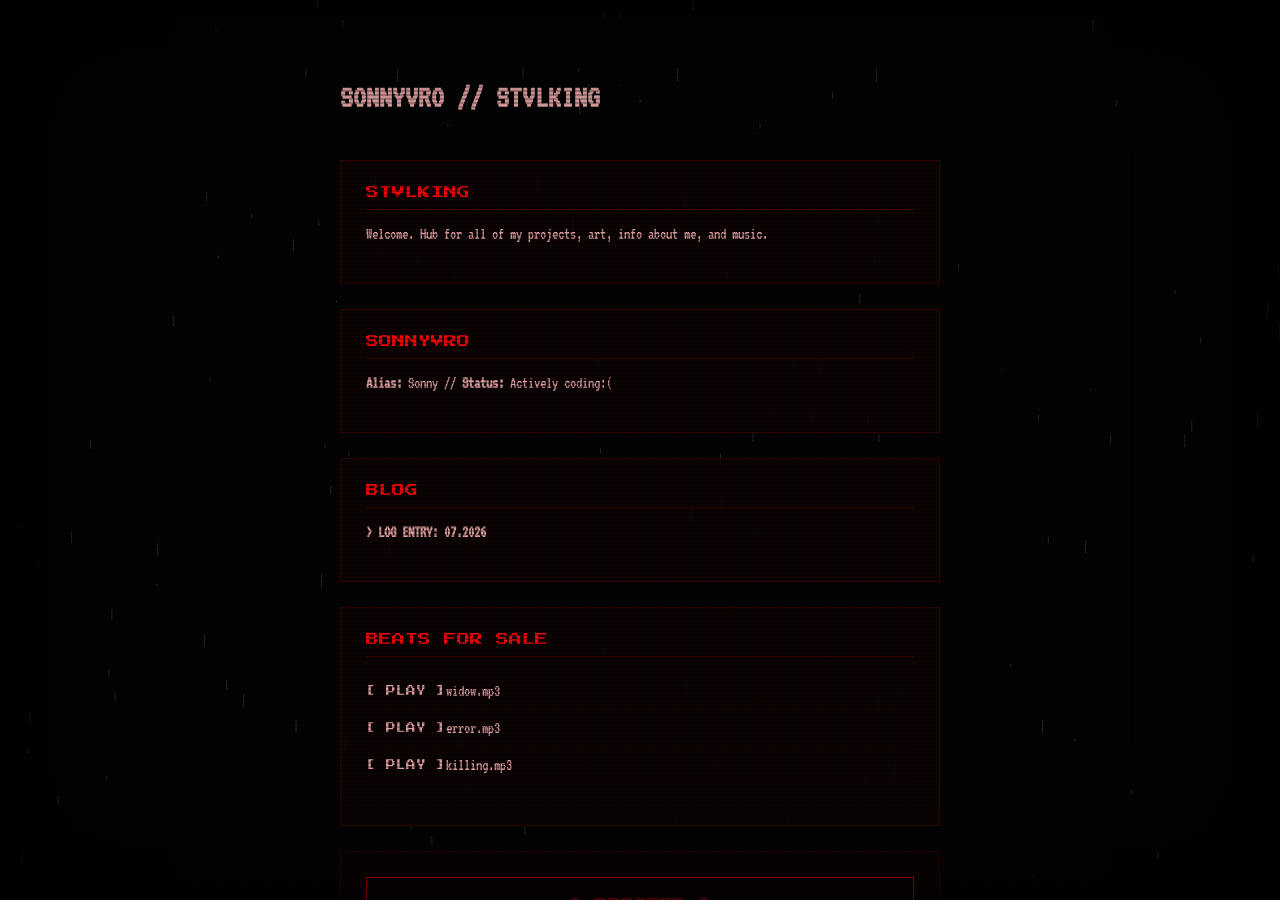
==== commit 8355c520: "Refactor house scene transition and remove walk animation Removed unused walk animation and updated " ====
--- a/index.html
+++ b/index.html
@@ -6,27 +6,28 @@
     <link href="https://fonts.googleapis.com/css2?family=Press+Start+2P&family=VT323&display=swap" rel="stylesheet">
     <style>
         :root { --bg: #000000; --panel: rgba(10, 0, 0, 0.85); --red: #ff0000; --dim-red: #330000; --text: #e0a0a0; }
-        
         body.hacked { --red: #00ff33; --dim-red: #004400; --text: #a0e0a0; --panel: rgba(0, 25, 0, 0.85); }
         body.hacked #clouds-layer { filter: sepia(100%) hue-rotate(70deg) saturate(500%) brightness(0.8); }
 
-        body { background-color: var(--bg) !important; background-image: linear-gradient(rgba(0, 0, 0, 0.8), rgba(0, 0, 0, 0.8)), url('wallpaper.jpg'); background-size: cover; background-position: center; background-attachment: fixed; color: var(--text) !important; font-family: 'VT323', monospace; margin: 0; overflow: hidden; perspective: 1000px; cursor: crosshair; transition: color 0.5s; }
+        body { background-color: var(--bg) !important; color: var(--text) !important; font-family: 'VT323', monospace; margin: 0; overflow: hidden; perspective: 1000px; cursor: crosshair; }
 
+        /* Atmospheric Effects */
+        #clouds-layer { position: fixed; top: 0; left: 0; width: 200%; height: 100%; background: url('clouds.png') repeat-x; z-index: 1; animation: drift 60s linear infinite; pointer-events: none; opacity: 0.5; }
+        #rain-layer { position: fixed; top: 0; left: 0; width: 100vw; height: 100vh; z-index: 2; pointer-events: none; }
+        
         /* Overlays */
-        #monitor-shell { position: fixed; top: 0; left: 0; width: 100vw; height: 100vh; pointer-events: none; z-index: 10000; border-radius: 50% / 10%; box-shadow: inset 0 0 100px 30px rgba(0,0,0,0.8); background: radial-gradient(circle at center, rgba(0,0,0,0) 60%, rgba(0,0,0,0.4) 100%); }
+        #monitor-shell { position: fixed; top: 0; left: 0; width: 100vw; height: 100vh; pointer-events: none; z-index: 10000; box-shadow: inset 0 0 100px 30px rgba(0,0,0,0.8); }
         #crt-overlay { position: fixed; top: 0; left: 0; width: 100vw; height: 100vh; pointer-events: none; z-index: 9998; background: linear-gradient(rgba(18, 16, 16, 0) 50%, rgba(0, 0, 0, 0.25) 50%), linear-gradient(90deg, rgba(255, 0, 0, 0.06), rgba(0, 255, 0, 0.02), rgba(0, 0, 255, 0.06)); background-size: 100% 4px, 3px 100%; animation: crt-flicker 0.15s infinite; }
         #transition-overlay { position: fixed; top: 0; left: 0; width: 100vw; height: 100vh; background: #000; z-index: 9999; opacity: 0; pointer-events: none; transition: opacity 1s ease-in-out; }
         .fade-in { opacity: 1 !important; }
 
-        /* Animations */
+        @keyframes drift { from { transform: translateX(0); } to { transform: translateX(-50%); } }
         @keyframes crt-flicker { 0% { opacity: 0.95; } 50% { opacity: 1; } 100% { opacity: 0.98; } }
-        .walk-into-house { animation: walkSequence 2.5s ease-in forwards; }
-        @keyframes walkSequence { 0% { transform: scale(1) translateY(0); } 100% { transform: scale(3) translateY(-10%); } }
-
+        
         /* Layout */
         #viewport { position: relative; z-index: 3; width: 100vw; height: 100vh; overflow-y: auto; }
         .layout-stack { display: grid; gap: 25px; max-width: 600px; margin: 40px auto; padding: 20px; transition: opacity 0.5s; }
-        .box { border: 1px solid var(--dim-red); background: var(--panel); padding: 25px; position: relative; }
+        .box { border: 1px solid var(--dim-red); background: var(--panel); padding: 25px; }
         .box-title { font-family: 'Press Start 2P'; font-size: 0.8rem; color: var(--red); border-bottom: 1px solid var(--dim-red); padding-bottom: 10px; }
         .track { display: flex; align-items: center; padding: 10px 0; border-bottom: 1px solid #110000; cursor: pointer; }
         .play-btn { width: 80px; font-family: 'Press Start 2P'; font-size: 0.6rem; color: var(--text); }
@@ -35,30 +36,20 @@
     </style>
 </head>
 <body>
-    <div id="monitor-shell"></div><div id="crt-overlay"></div><div id="transition-overlay"></div>
-    <div id="clouds-layer" style="position:fixed; width:100%; height:100%; background-image:url('clouds.png'); z-index:1; pointer-events:none;"></div>
+    <div id="clouds-layer"></div>
+    <canvas id="rain-layer"></canvas>
+    <div id="monitor-shell"></div>
+    <div id="crt-overlay"></div>
+    <div id="transition-overlay"></div>
     
     <audio id="grass-step-sound" src="grass-step.mp3"></audio>
 
     <div id="viewport">
         <main class="layout-stack">
             <header><h1>SONNYVRO // STVLKING</h1></header>
-
-            <section class="box">
-                <div class="box-title">STVLKING</div>
-                <p>Welcome. Hub for all of my projects, art, info about me, and music.</p>
-            </section>
-
-            <section class="box">
-                <div class="box-title">SONNYVRO</div>
-                <p><strong>Alias:</strong> Sonny // <strong>Status:</strong> Actively coding:(</p>
-                <p>I excel in dark, atmospheric, and gloomy vibes while also recording alternative rock and dark trap.</p>
-            </section>
-
-            <section class="box">
-                <div class="box-title">BLOG</div>
-                <p id="secret-log"><strong>> LOG ENTRY: 07.2026</strong></p>
-            </section>
+            <section class="box"><div class="box-title">STVLKING</div><p>Welcome. Hub for all of my projects, art, info about me, and music.</p></section>
+            <section class="box"><div class="box-title">SONNYVRO</div><p><strong>Alias:</strong> Sonny // <strong>Status:</strong> Actively coding:(</p></section>
+            <section class="box"><div class="box-title">BLOG</div><p id="secret-log"><strong>> LOG ENTRY: 07.2026</strong></p></section>
 
             <section class="box" id="beats-box">
                 <div class="box-title">BEATS FOR SALE</div>
@@ -69,12 +60,17 @@
                 </ul>
             </section>
 
-            <section id="house-scene" style="display:none; text-align:center; padding-top: 100px;">
-                <h2 style="color: var(--red);">THE DARK HOUSE</h2>
-                <img src="dark-house.png" style="width: 300px; opacity: 0.5;">
+            <section class="box" style="text-align: center;">
+                <button id="proceed-btn" class="home-btn">[ PROCEED ]</button>
             </section>
 
-            <button class="home-btn">[ WALK TO HOUSE ]</button>
+            <section id="house-scene" style="display:none; text-align:center; padding-top: 50px;">
+                <h2 style="color: var(--red);">THE DARK HOUSE</h2>
+                <div id="house-container" style="position: relative; width: 400px; height: 300px; margin: 0 auto; overflow: hidden;">
+                    <video id="door-video" src="video/dark-door.mp4" playsinline muted style="width: 100%; height: 100%; object-fit: cover;"></video>
+                    <button id="door-btn" style="position: absolute; top: 0; left: 0; width: 100%; height: 100%; background: transparent; border: none; cursor: pointer;"></button>
+                </div>
+            </section>
         </main>
     </div>
 
@@ -84,38 +80,60 @@
     document.querySelectorAll('.track').forEach(track => {
         track.addEventListener('click', function() {
             if(audioEngine.src.includes(this.getAttribute('data-src')) && !audioEngine.paused) {
-                audioEngine.pause();
-                this.classList.remove('active');
+                audioEngine.pause(); this.classList.remove('active');
             } else {
-                audioEngine.src = this.getAttribute('data-src');
-                audioEngine.play();
+                audioEngine.src = this.getAttribute('data-src'); audioEngine.play();
                 document.querySelectorAll('.track').forEach(t => t.classList.remove('active'));
                 this.classList.add('active');
             }
         });
     });
 
-    // House Transition
-    document.querySelector('.home-btn').addEventListener('click', function() {
+    // Rain Animation
+    const canvas = document.getElementById('rain-layer');
+    const ctx = canvas.getContext('2d');
+    canvas.width = window.innerWidth; canvas.height = window.innerHeight;
+    const drops = Array.from({length: 150}, () => ({x: Math.random()*canvas.width, y: Math.random()*canvas.height, l: Math.random()*15}));
+    function animateRain() {
+        ctx.clearRect(0, 0, canvas.width, canvas.height);
+        ctx.strokeStyle = 'rgba(255,255,255,0.15)';
+        drops.forEach(d => {
+            ctx.beginPath(); ctx.moveTo(d.x, d.y); ctx.lineTo(d.x, d.y + d.l); ctx.stroke();
+            d.y += 8; if(d.y > canvas.height) d.y = -20;
+        });
+        requestAnimationFrame(animateRain);
+    }
+    animateRain();
+
+    // Transition Logic
+    document.getElementById('proceed-btn').addEventListener('click', function() {
         const overlay = document.getElementById('transition-overlay');
+        const stack = document.querySelector('.layout-stack');
         const house = document.getElementById('house-scene');
-        const stepSound = document.getElementById('grass-step-sound');
-
-        document.querySelector('.layout-stack').style.opacity = '0';
-        house.style.display = 'block';
         overlay.classList.add('fade-in');
-
-        let steps = 0;
-        const walkInterval = setInterval(() => {
-            stepSound.currentTime = 0; stepSound.play();
-            if (++steps >= 4) clearInterval(walkInterval);
-        }, 500);
-
-        setTimeout(() => house.classList.add('walk-into-house'), 1000);
-        setTimeout(() => { window.location.href = 'house.html'; }, 3500);
+        
+        setTimeout(() => {
+            stack.style.display = 'none';
+            house.style.display = 'block';
+            overlay.classList.remove('fade-in');
+        }, 1000);
     });
 
-    // Easter Egg
+    // Door Interaction
+    document.getElementById('door-btn').addEventListener('click', function() {
+        const doorVideo = document.getElementById('door-video');
+        this.style.display = 'none';
+        if(doorVideo) {
+            doorVideo.play();
+            setTimeout(() => {
+                doorVideo.style.transition = "transform 1.5s ease-in, opacity 1s";
+                doorVideo.style.transform = "scale(4)";
+                doorVideo.style.opacity = "0";
+            }, 1500);
+        }
+        setTimeout(() => { window.location.href = 'inside-house.html'; }, 3000);
+    });
+
     document.getElementById('secret-log').addEventListener('click', function() {
         document.body.classList.toggle('hacked');
         this.innerHTML = document.body.classList.contains('hacked') ? "<strong>> SYSTEM BREACH DETECTED</strong>" : "<strong>> LOG ENTRY: 07.2026</strong>";
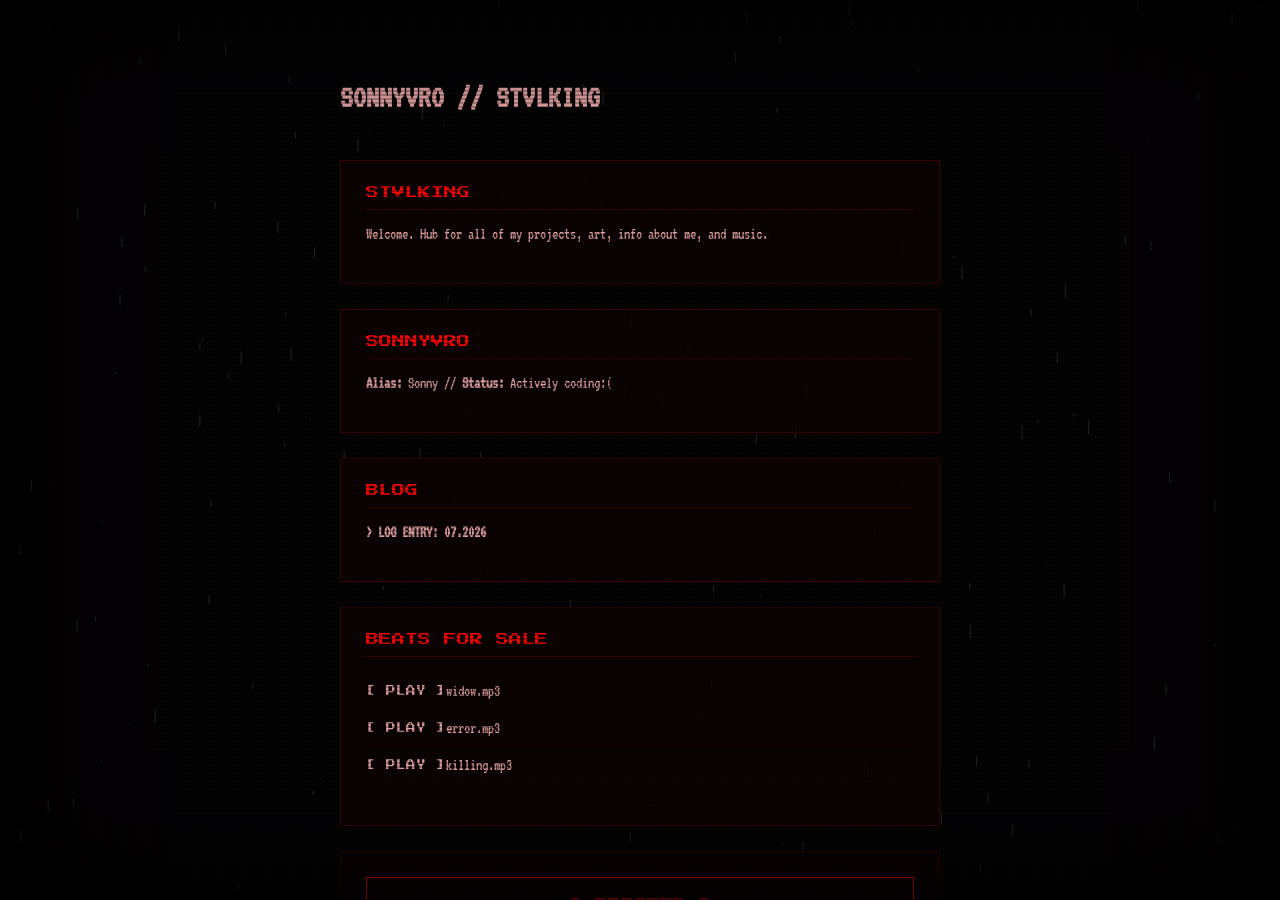
==== commit 7e787ce9: "Restore house scene section in index.html" ====
--- a/index.html
+++ b/index.html
@@ -9,7 +9,7 @@
         body.hacked { --red: #00ff33; --dim-red: #004400; --text: #a0e0a0; --panel: rgba(0, 25, 0, 0.85); }
         body.hacked #clouds-layer { filter: sepia(100%) hue-rotate(70deg) saturate(500%) brightness(0.8); }
 
-        body { background-color: var(--bg) !important; color: var(--text) !important; font-family: 'VT323', monospace; margin: 0; overflow: hidden; perspective: 1000px; cursor: crosshair; }
+        body { background-color: var(--bg) !important; background-image: url('wallpaper.jpg'); background-size: cover; background-position: center; background-attachment: fixed; color: var(--text) !important; font-family: 'VT323', monospace; margin: 0; overflow: hidden; perspective: 1000px; cursor: crosshair; }
 
         /* Atmospheric Effects */
         #clouds-layer { position: fixed; top: 0; left: 0; width: 200%; height: 100%; background: url('clouds.png') repeat-x; z-index: 1; animation: drift 60s linear infinite; pointer-events: none; opacity: 0.5; }
@@ -63,15 +63,15 @@
             <section class="box" style="text-align: center;">
                 <button id="proceed-btn" class="home-btn">[ PROCEED ]</button>
             </section>
+        </main>
 
-            <section id="house-scene" style="display:none; text-align:center; padding-top: 50px;">
-                <h2 style="color: var(--red);">THE DARK HOUSE</h2>
-                <div id="house-container" style="position: relative; width: 400px; height: 300px; margin: 0 auto; overflow: hidden;">
-                    <video id="door-video" src="video/dark-door.mp4" playsinline muted style="width: 100%; height: 100%; object-fit: cover;"></video>
-                    <button id="door-btn" style="position: absolute; top: 0; left: 0; width: 100%; height: 100%; background: transparent; border: none; cursor: pointer;"></button>
-                </div>
-            </section>
-        </main>
+        <section id="house-scene" style="display:none; text-align:center; padding-top: 50px;">
+            <h2 style="color: var(--red);">THE DARK HOUSE</h2>
+            <div id="house-container" style="position: relative; width: 400px; height: 300px; margin: 0 auto; overflow: hidden;">
+                <video id="door-video" src="video/dark-door.mp4" playsinline muted style="width: 100%; height: 100%; object-fit: cover;"></video>
+                <button id="door-btn" style="position: absolute; top: 0; left: 0; width: 100%; height: 100%; background: transparent; border: none; cursor: pointer;"></button>
+            </div>
+        </section>
     </div>
 
 <script>
@@ -110,10 +110,18 @@
         const overlay = document.getElementById('transition-overlay');
         const stack = document.querySelector('.layout-stack');
         const house = document.getElementById('house-scene');
+        
         overlay.classList.add('fade-in');
         
         setTimeout(() => {
+            // HIDE ATMOSPHERE
+            document.getElementById('clouds-layer').style.display = 'none';
+            document.getElementById('rain-layer').style.display = 'none';
+            document.body.style.backgroundImage = 'none';
+            document.body.style.backgroundColor = '#000';
             stack.style.display = 'none';
+            
+            // SHOW HOUSE
             house.style.display = 'block';
             overlay.classList.remove('fade-in');
         }, 1000);
@@ -125,13 +133,11 @@
         this.style.display = 'none';
         if(doorVideo) {
             doorVideo.play();
-            setTimeout(() => {
-                doorVideo.style.transition = "transform 1.5s ease-in, opacity 1s";
-                doorVideo.style.transform = "scale(4)";
-                doorVideo.style.opacity = "0";
-            }, 1500);
+            // SLOW ZOOM
+            doorVideo.style.transition = "transform 4s ease-in-out";
+            doorVideo.style.transform = "scale(4)";
         }
-        setTimeout(() => { window.location.href = 'inside-house.html'; }, 3000);
+        setTimeout(() => { window.location.href = 'inside-house.html'; }, 4000);
     });
 
     document.getElementById('secret-log').addEventListener('click', function() {
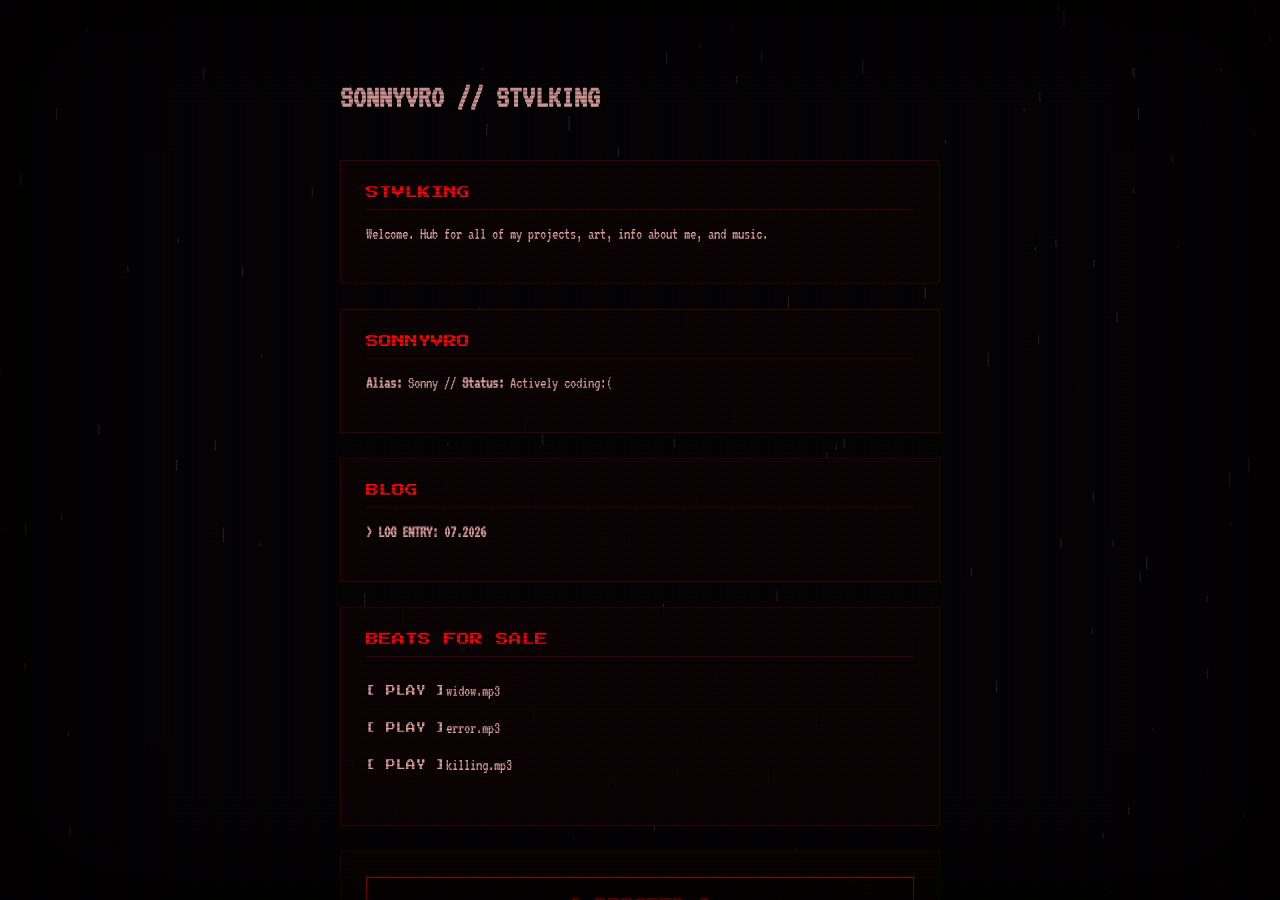
==== commit 217260e9: "Fix formatting by adding newline at end of file" ====
--- a/index.html
+++ b/index.html
@@ -147,4 +147,5 @@
 </script>
 </body>
 </html>
+
  
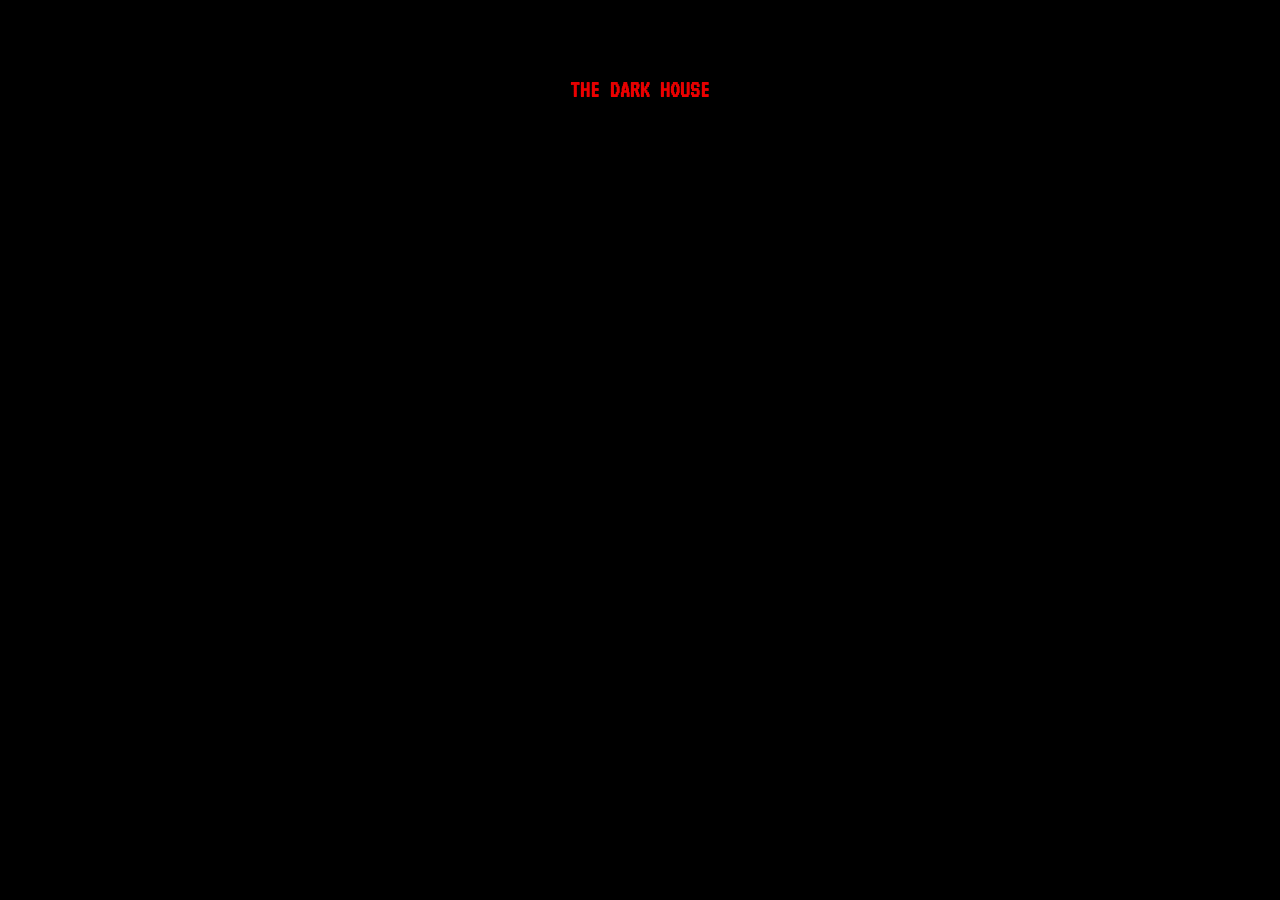
==== commit ac59387a: "Modify body styles and add house scene Updated body background color and added house scene section." ====
--- a/index.html
+++ b/index.html
@@ -9,7 +9,7 @@
         body.hacked { --red: #00ff33; --dim-red: #004400; --text: #a0e0a0; --panel: rgba(0, 25, 0, 0.85); }
         body.hacked #clouds-layer { filter: sepia(100%) hue-rotate(70deg) saturate(500%) brightness(0.8); }
 
-        body { background-color: var(--bg) !important; background-image: url('wallpaper.jpg'); background-size: cover; background-position: center; background-attachment: fixed; color: var(--text) !important; font-family: 'VT323', monospace; margin: 0; overflow: hidden; perspective: 1000px; cursor: crosshair; }
+        body { background-color: #000 !important; background-image: url('wallpaper.jpg'); background-size: cover; background-position: center; background-attachment: fixed; color: var(--text) !important; font-family: 'VT323', monospace; margin: 0; overflow: hidden; perspective: 1000px; cursor: crosshair; }
 
         /* Atmospheric Effects */
         #clouds-layer { position: fixed; top: 0; left: 0; width: 200%; height: 100%; background: url('clouds.png') repeat-x; z-index: 1; animation: drift 60s linear infinite; pointer-events: none; opacity: 0.5; }
@@ -33,6 +33,27 @@
         .play-btn { width: 80px; font-family: 'Press Start 2P'; font-size: 0.6rem; color: var(--text); }
         .track.active .track-name { color: var(--red); }
         .home-btn { background: transparent; border: 1px solid var(--red); color: var(--red); padding: 20px; font-family: 'Press Start 2P'; font-size: 0.8rem; width: 100%; cursor: pointer; }
+
+        /* Updated House Styling */
+        #house-scene { 
+            display: none; 
+            position: fixed; 
+            top: 0; left: 0; 
+            width: 100vw; height: 100vh; 
+            background-color: #000; 
+            display: flex; 
+            flex-direction: column; 
+            justify-content: center; 
+            align-items: center; 
+            z-index: 9999; 
+        }
+        #house-container { 
+            position: relative; 
+            width: 80vw; /* Much larger size */
+            height: 80vh; 
+            overflow: hidden; 
+            background-color: #000; 
+        }
     </style>
 </head>
 <body>
@@ -64,15 +85,15 @@
                 <button id="proceed-btn" class="home-btn">[ PROCEED ]</button>
             </section>
         </main>
+    </div>
 
-        <section id="house-scene" style="display:none; text-align:center; padding-top: 50px;">
-            <h2 style="color: var(--red);">THE DARK HOUSE</h2>
-            <div id="house-container" style="position: relative; width: 400px; height: 300px; margin: 0 auto; overflow: hidden;">
-                <video id="door-video" src="video/dark-door.mp4" playsinline muted style="width: 100%; height: 100%; object-fit: cover;"></video>
-                <button id="door-btn" style="position: absolute; top: 0; left: 0; width: 100%; height: 100%; background: transparent; border: none; cursor: pointer;"></button>
-            </div>
-        </section>
-    </div>
+    <section id="house-scene">
+        <h2 style="color: var(--red); margin-bottom: 20px;">THE DARK HOUSE</h2>
+        <div id="house-container">
+            <video id="door-video" src="video/dark-door.mp4" playsinline muted style="width: 100%; height: 100%; object-fit: cover;"></video>
+            <button id="door-btn" style="position: absolute; top: 0; left: 0; width: 100%; height: 100%; background: transparent; border: none; cursor: pointer;"></button>
+        </div>
+    </section>
 
 <script>
     // Audio Engine
@@ -114,15 +135,12 @@
         overlay.classList.add('fade-in');
         
         setTimeout(() => {
-            // HIDE ATMOSPHERE
             document.getElementById('clouds-layer').style.display = 'none';
             document.getElementById('rain-layer').style.display = 'none';
             document.body.style.backgroundImage = 'none';
             document.body.style.backgroundColor = '#000';
             stack.style.display = 'none';
-            
-            // SHOW HOUSE
-            house.style.display = 'block';
+            house.style.display = 'flex'; // Use flex to match CSS
             overlay.classList.remove('fade-in');
         }, 1000);
     });
@@ -133,7 +151,6 @@
         this.style.display = 'none';
         if(doorVideo) {
             doorVideo.play();
-            // SLOW ZOOM
             doorVideo.style.transition = "transform 4s ease-in-out";
             doorVideo.style.transform = "scale(4)";
         }
@@ -147,5 +164,3 @@
 </script>
 </body>
 </html>
-
- 
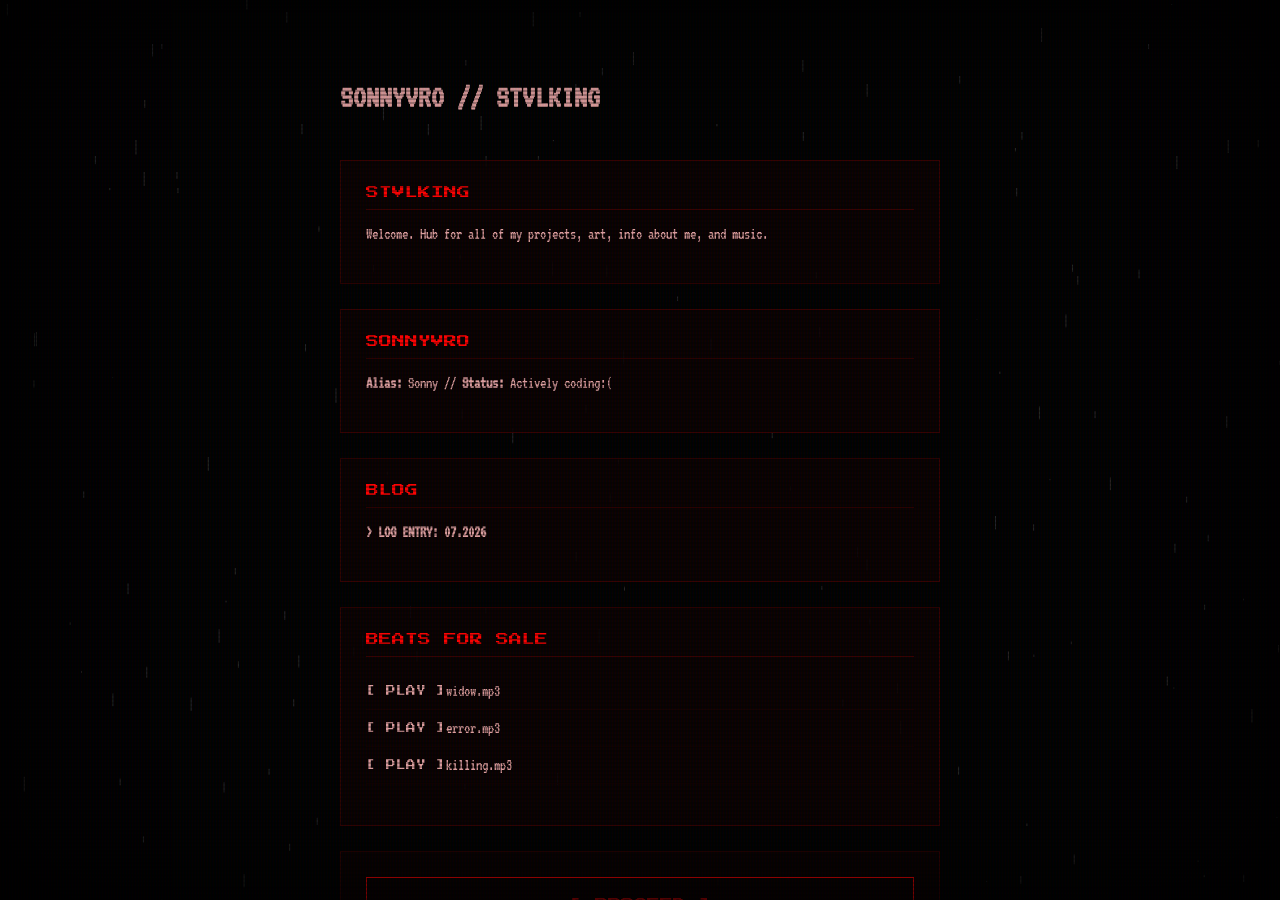
==== commit 143f86c9: "Refactor body background properties and house scene visibility" ====
--- a/index.html
+++ b/index.html
@@ -9,7 +9,7 @@
         body.hacked { --red: #00ff33; --dim-red: #004400; --text: #a0e0a0; --panel: rgba(0, 25, 0, 0.85); }
         body.hacked #clouds-layer { filter: sepia(100%) hue-rotate(70deg) saturate(500%) brightness(0.8); }
 
-        body { background-color: #000 !important; background-image: url('wallpaper.jpg'); background-size: cover; background-position: center; background-attachment: fixed; color: var(--text) !important; font-family: 'VT323', monospace; margin: 0; overflow: hidden; perspective: 1000px; cursor: crosshair; }
+        body { background-color: var(--bg) !important; background-image: url('wallpaper.jpg'); background-size: cover; background-position: center; background-attachment: fixed; color: var(--text) !important; font-family: 'VT323', monospace; margin: 0; overflow: hidden; perspective: 1000px; cursor: crosshair; }
 
         /* Atmospheric Effects */
         #clouds-layer { position: fixed; top: 0; left: 0; width: 200%; height: 100%; background: url('clouds.png') repeat-x; z-index: 1; animation: drift 60s linear infinite; pointer-events: none; opacity: 0.5; }
@@ -34,22 +34,22 @@
         .track.active .track-name { color: var(--red); }
         .home-btn { background: transparent; border: 1px solid var(--red); color: var(--red); padding: 20px; font-family: 'Press Start 2P'; font-size: 0.8rem; width: 100%; cursor: pointer; }
 
-        /* Updated House Styling */
+        /* The Dark House Scene - Hidden by default and removed from layout */
         #house-scene { 
             display: none; 
+            visibility: hidden;
             position: fixed; 
             top: 0; left: 0; 
             width: 100vw; height: 100vh; 
             background-color: #000; 
-            display: flex; 
+            z-index: 10001;
             flex-direction: column; 
             justify-content: center; 
             align-items: center; 
-            z-index: 9999; 
         }
         #house-container { 
             position: relative; 
-            width: 80vw; /* Much larger size */
+            width: 80vw; 
             height: 80vh; 
             overflow: hidden; 
             background-color: #000; 
@@ -135,12 +135,16 @@
         overlay.classList.add('fade-in');
         
         setTimeout(() => {
+            // HIDE EVERYTHING
             document.getElementById('clouds-layer').style.display = 'none';
             document.getElementById('rain-layer').style.display = 'none';
             document.body.style.backgroundImage = 'none';
             document.body.style.backgroundColor = '#000';
             stack.style.display = 'none';
-            house.style.display = 'flex'; // Use flex to match CSS
+            
+            // SHOW HOUSE
+            house.style.display = 'flex';
+            house.style.visibility = 'visible';
             overlay.classList.remove('fade-in');
         }, 1000);
     });
@@ -164,3 +168,4 @@
 </script>
 </body>
 </html>
+ 
